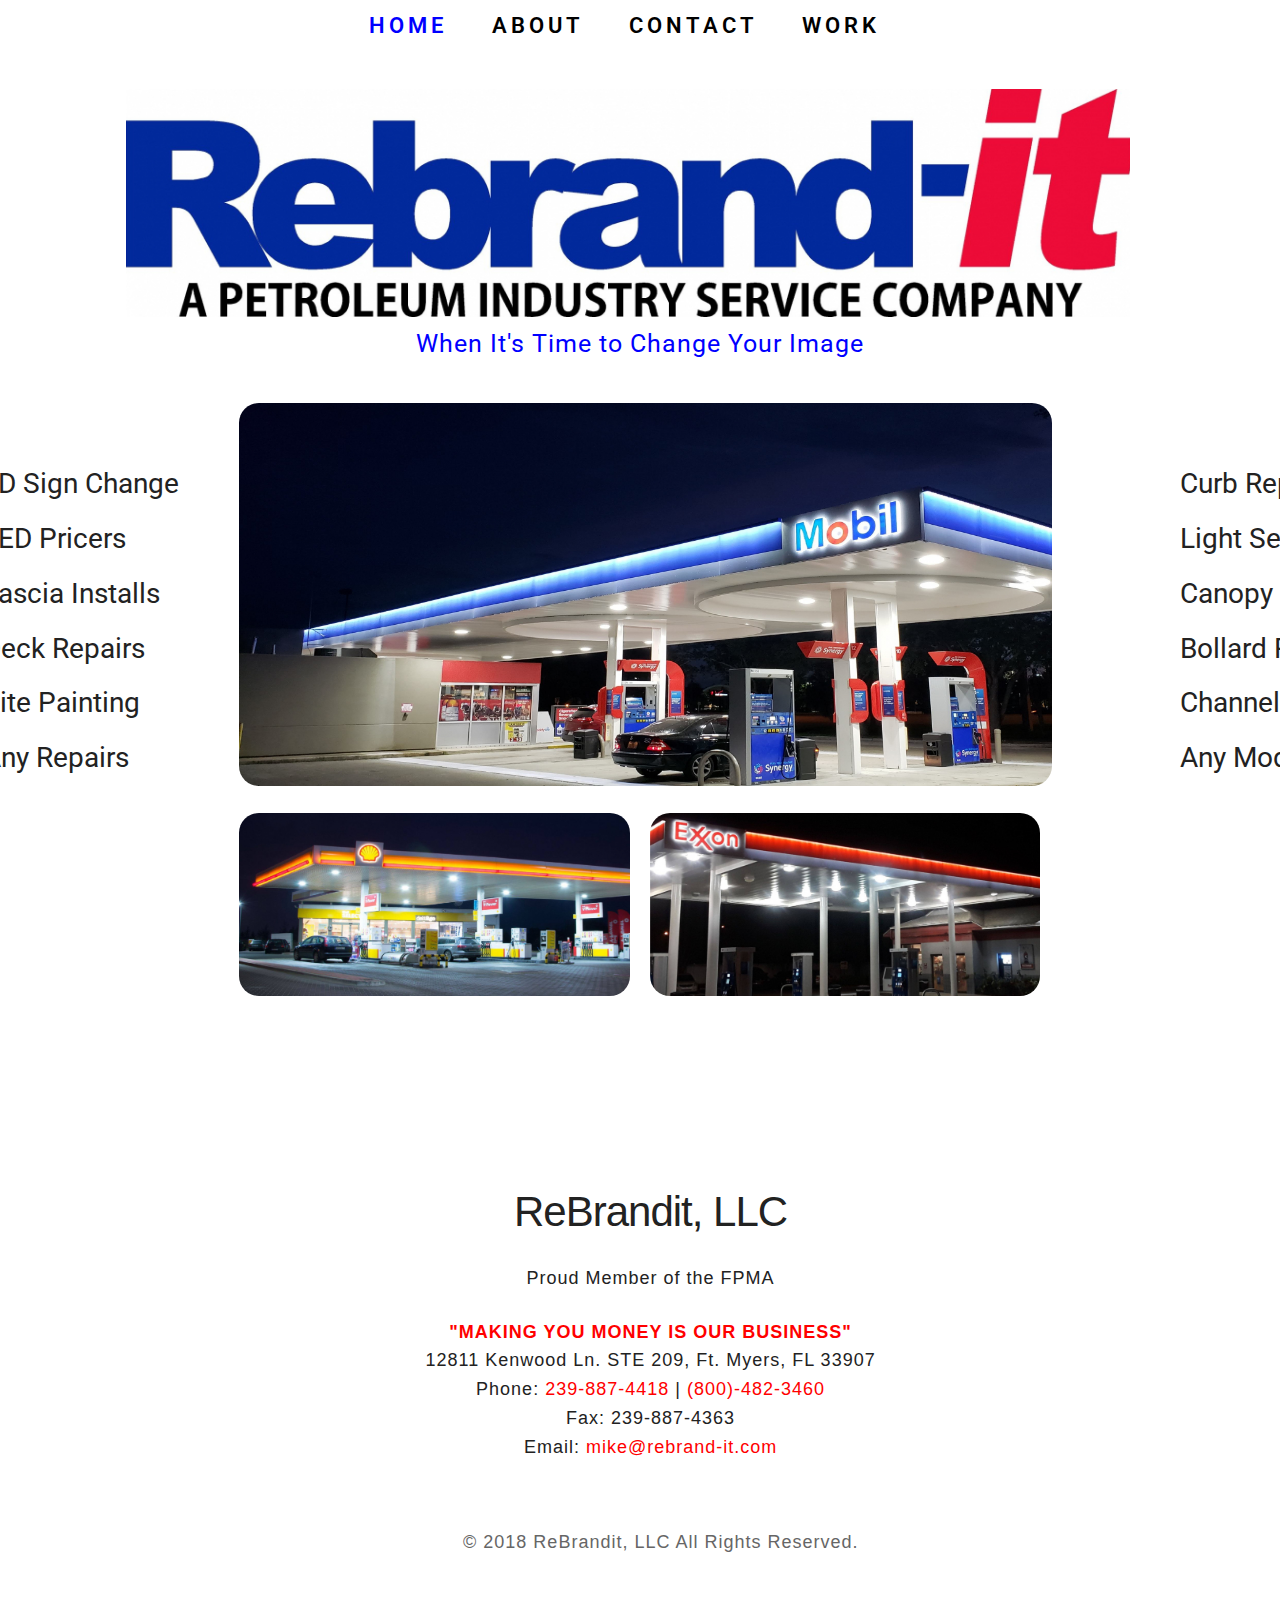
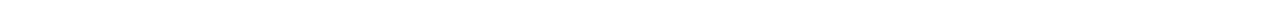
==== index.html @ 57441656 "Re-align stuff and whatnot" ====
<!DOCTYPE html>

<html>

<head>
	<meta charset="utf-8">
	<title>ReBrandit | Home</title>
	<meta name="author" content="">
<!-- Mobile Specific Metas
  –––––––––––––––––––––––––––––––––––––––––––––––––– -->
	<meta name="viewport" content="width=device-width, initial-scale=1">

<!-- FONT
-–––––––––––––––––––––––––––––––––––––––––––––––––– -->
<link href="https://fonts.googleapis.com/css?family=Roboto|Roboto+Condensed" rel="stylesheet">
<link href="https://fonts.googleapis.com/css?family=Open+Sans" rel="stylesheet">


<!-- CSS
-–––––––––––––––––––––––––––––––––––––––––––––––––– -->
	<link rel="stylesheet" href="css/normalize.css">
	<link rel="stylesheet" href="css/skeleton.css">
	<link rel="stylesheet" href="css/style.css">
	<link rel="stylesheet" href="https://use.fontawesome.com/releases/v5.2.0/css/all.css"
	integrity="sha384-hWVjflwFxL6sNzntih27bfxkr27PmbbK/iSvJ+a4+0owXq79v+lsFkW54bOGbiDQ"
	crossorigin="anonymous">
	<link rel="stylesheet" href="css/magnific-popup.css">

<!-- Scripts
–––––––––––––––––––––––––––––––––––––––––––––––––– -->
	<script src="http://ajax.googleapis.com/ajax/libs/jquery/1.11.3/jquery.min.js"></script>

<!-- Favicon
–––––––––––––––––––––––––––––––––––––––––––––––––– -->
	<link rel="icon" type="image/jpg" href="images/logo.jpg">

</head>

<body>
	<header class="main_nav">
		<div class="container">
			<div class="twelve columns">
			<nav>
				<a href="index.html" class="nav" style="color:blue;">Home</a>
				<a href="about.html" class="nav">About</a>
				<a href="contact.html" class="nav">Contact</a>
				<a href="work.html" class="nav">Work</a>
			</nav>

			</div>
		</div>
	</header>

	<div class="row">
		<div class="container">
			<div class="twelve columns">
				<a href="index.html" class="logo"><img src="images/logo.jpg" alt="Rebrandit Logo" class="logo"></a>

				<p style="color: blue;text-align: center;font-size: 25px;font-family: 'Roboto', sans-serif;letter-spacing: 1px;">When It's Time to Change Your Image</p>

      </div>
		</div>
	</div>

<section class="align-services">
	<div class="row">
		<div class="container lists">
			<!--<div class="services">
				<h2>
				Services
				</h2>
			</div>-->
			<div class="leftlist">
				<div class="six columns list-container">
					<ul class="services_l serv_left">
						<li>I.D Sign Change</li>
						<li>LED Pricers </li>
						<li>Fascia Installs</li>
						<li>Deck Repairs</li>
						<li>Site Painting</li>
						<li>Any Repairs</li>
					</ul>
				</div>
			</div>
			<div class="rightlist">
				<div class="six columns list-container">
					<ul class="services_r serv_right">
						<li>Curb Repair</li>
						<li>Light Service</li>
						<li>Canopy Repair</li>
						<li>Bollard Retrofits</li>
						<li>Channel Letters</li>
						<li>Any Modification</li>
					</ul>
				</div>
			</div>
		</div>
	</div>
</section>

<section class="main-display">
	<div class="row">
		<div class="container">
			<div class="twelve columns home-img">
					<img src="images/h1.jpg" alt="gas station" style="width: %"/>
			</div>
		</div>
	</div>

	<div class="row">
		<div class="container">
			<div class="six columns home-img-l">
				<div>
					<img src="images/h2.jpg" alt="gas station"/>
				</div>
			</div>
			<div class="two columns" style="text-align: center; font-size: 1.5em;">

			</div>
			<div class="six columns home-img-r">
			<img src="images/h3.jpg" alt="gas station"/>
			</div>
		</div>
	</div>
</section>

	<footer>
		<div id="footer-container" class="container">
			<div class="row twelve columns" style= "margin-left: -1%; padding-top: 1.6%;">
				<h2 class="footer">ReBrandit, LLC</h2>
				<p class="footer">
					<p>Proud Member of the FPMA</p>
					<strong style="color: red;">"MAKING YOU MONEY IS OUR BUSINESS"</strong><br>12811 Kenwood Ln. STE 209, Ft. Myers, FL 33907
					<br> Phone: <a href="tel:2398874418">239-887-4418</a> | <a href="tel:8004823460">(800)-482-3460</a><br>
	        Fax: 239-887-4363 <br> Email: <a href="mailto:mike@rebrand-it.com">mike@rebrand-it.com</a></p>
			</div>
			<div class="row twelve columns">
				<p class="copyright">&copy; 2018 ReBrandit, LLC All Rights Reserved.</p>
			</div>
		</div>
	</footer>

<script src="scripts/jquery.magnific-popup.js"></script>
<script type="text/javascript">
	$('.image-link').magnificPopup({
  type: 'image',
  mainClass: 'mfp-with-zoom', // this class is for CSS animation below

  zoom: {
    enabled: true, // By default it's false, so don't forget to enable it

    duration: 300, // duration of the effect, in milliseconds
    easing: 'ease-in-out', // CSS transition easing function

    // The "opener" function should return the element from which popup will be zoomed in
    // and to which popup will be scaled down
    // By defailt it looks for an image tag:
    opener: function(openerElement) {
      // openerElement is the element on which popup was initialized, in this case its <a> tag
      // you don't need to add "opener" option if this code matches your needs, it's defailt one.
      return openerElement.is('img') ? openerElement : openerElement.find('img');
    }
  }

});
</script>

</body>

</html>
---- css/skeleton.css ----
/*
* Skeleton V2.0.4
* Copyright 2014, Dave Gamache
* www.getskeleton.com
* Free to use under the MIT license.
* http://www.opensource.org/licenses/mit-license.php
* 12/29/2014
*/


/* Table of contents
––––––––––––––––––––––––––––––––––––––––––––––––––
- Grid
- Base Styles
- Typography
- Links
- Buttons
- Forms
- Lists
- Code
- Tables
- Spacing
- Utilities
- Clearing
- Media Queries
*/


/* Grid
–––––––––––––––––––––––––––––––––––––––––––––––––– */
.container {
  position: relative;
  width: 100%;
  max-width: 1800px;
  margin: 0 auto;
  padding: 0 20px;
  box-sizing: border-box;
  border: none;
}
.column,
.columns {
  width: 100%;
  float: left;
  box-sizing: border-box; }

/* For devices larger than 400px */
@media (min-width: 400px) {
  .container {
    width: 85%;
    padding: 0; }
}

/* For devices larger than 550px */
@media (min-width: 550px) {
  .container {
    width: 80%; }
  .column,
  .columns {
    margin-left: 4%; }
  .column:first-child,
  .columns:first-child {
    margin-left: 0; }

  .one.column,
  .one.columns                    { width: 4.66666666667%; }
  .two.columns                    { width: 13.3333333333%; }
  .three.columns                  { width: 22%;            }
   .four.columns                  { width: 30.6666666667%; }
  .five.columns                   { width: 39.3333333333%; }
  .six.columns                    { width: 48.0%;            }
  .seven.columns                  { width: 48.6666666667%; }
  .eight.columns                  { width: 65.3333333333%; }
  .nine.columns                   { width: 74.0%;          }
  .ten.columns                    { width: 82.6666666667%; }
  .eleven.columns                 { width: 91.3333333333%; }
  .twelve.columns                 { width: 100%; margin-left: 0; }

  .one-third.column               { width: 30.6666666667%; }
  .two-thirds.column              { width: 65.3333333333%; }

  .one-half.column                { width: 48%; }

  /* Offsets */
  .offset-by-one.column,
  .offset-by-one.columns          { margin-left: 8.66666666667%; }
  .offset-by-two.column,
  .offset-by-two.columns          { margin-left: 17.3333333333%; }
  .offset-by-three.column,
  .offset-by-three.columns        { margin-left: 26%;            }
  .offset-by-four.column,
  .offset-by-four.columns         { margin-left: 34.6666666667%; }
  .offset-by-five.column,
  .offset-by-five.columns         { margin-left: 43.3333333333%; }
  .offset-by-six.column,
  .offset-by-six.columns          { margin-left: 52%;            }
  .offset-by-seven.column,
  .offset-by-seven.columns        { margin-left: 60.6666666667%; }
  .offset-by-eight.column,
  .offset-by-eight.columns        { margin-left: 69.3333333333%; }
  .offset-by-nine.column,
  .offset-by-nine.columns         { margin-left: 78.0%;          }
  .offset-by-ten.column,
  .offset-by-ten.columns          { margin-left: 86.6666666667%; }
  .offset-by-eleven.column,
  .offset-by-eleven.columns       { margin-left: 95.3333333333%; }

  .offset-by-one-third.column,
  .offset-by-one-third.columns    { margin-left: 34.6666666667%; }
  .offset-by-two-thirds.column,
  .offset-by-two-thirds.columns   { margin-left: 69.3333333333%; }

  .offset-by-one-half.column,
  .offset-by-one-half.columns     { margin-left: 52%; }

}


/* Base Styles
–––––––––––––––––––––––––––––––––––––––––––––––––– */
/* NOTE
html is set to 62.5% so that all the REM measurements throughout Skeleton
are based on 10px sizing. So basically 1.5rem = 15px :) */
html {
  font-size: 62.5%; }
body {
  font-size: 1.5em; /* currently ems cause chrome bug misinterpreting rems on body element */
  line-height: 1.6;
  font-weight: 400;
  font-family: "Raleway", "HelveticaNeue", "Helvetica Neue", Helvetica, Arial, sans-serif;
  color: #222; }


/* Typography
–––––––––––––––––––––––––––––––––––––––––––––––––– */
h1, h2, h3, h4, h5, h6 {
  margin-top: 0;
  margin-bottom: 2rem;
  font-weight: 300; }
h1 { font-size: 4.0rem; line-height: 1.2;  letter-spacing: -.1rem;}
h2 { font-size: 3.6rem; line-height: 1.25; letter-spacing: -.1rem; }
h3 { font-size: 3.0rem; line-height: 1.3;  letter-spacing: -.1rem; }
h4 { font-size: 2.4rem; line-height: 1.35; letter-spacing: -.08rem; }
h5 { font-size: 1.8rem; line-height: 1.5;  letter-spacing: -.05rem; }
h6 { font-size: 1.5rem; line-height: 1.6;  letter-spacing: 0; }

/* Larger than phablet */
@media (min-width: 550px) {
  h1 { font-size: 5.0rem; }
  h2 { font-size: 4.2rem; }
  h3 { font-size: 3.6rem; }
  h4 { font-size: 3.0rem; }
  h5 { font-size: 2.4rem; }
  h6 { font-size: 1.5rem; }
}

p {
  margin-top: 0; }


/* Links
–––––––––––––––––––––––––––––––––––––––––––––––––– */
a {
  color: #1EAEDB; }
a:hover {
  color: #0FA0CE; }
input.light-field{
    border: 100px solid yellow;
    height: 100px;
	box-sizing: border-box;
	padding: 8px;
	border-width: 8px;
	background-color: purple;
}



/* Buttons
–––––––––––––––––––––––––––––––––––––––––––––––––– */
.button,
button,
input[type="submit"],
input[type="reset"],



input[type="button"] {
	display: inline-block;
	height: 48px;
	width: 105px;
	padding: 6px;
	color: #555;
	text-align: center;
	font-size: 16px;
	font-weight: 600;
	line-height: 38px;
	letter-spacing: .1rem;
	text-transform: uppercase;
	text-decoration: none;
	white-space: nowrap;
	background-color: transparent;
	border-radius: 4px;
	border: 1px solid #bbb;
	cursor: pointer;
	box-sizing: border-box;
}



.button:hover,
button:hover,
input[type="submit"]:hover,
input[type="reset"]:hover,
input[type="button"]:hover,
.button:focus,
button:focus,
input[type="submit"]:focus,
input[type="reset"]:focus,
input[type="button"]:focus {
  color: #333;
  border-color: #888;
  outline: 0; }
.button.button-primary,
button.button-primary,
input[type="submit"].button-primary,
input[type="reset"].button-primary,
input[type="button"].button-primary {
  color: #FFF;
  background-color: #33C3F0;
  border-color: #33C3F0; }
.button.button-primary:
button.button-primary:
input[type="submit"].button-primary:hover,
input[type="reset"].button-primary:hover,
input[type="button"].button-primary:hover,
.button.button-primary:focus,
button.button-primary:focus,
input[type="submit"].button-primary:focus,
input[type="reset"].button-primary:focus,
input[type="button"].button-primary:focus {
  color: #FFF;
  background-color: #1EAEDB;
  border-color: #1EAEDB; }


/* Forms
–––––––––––––––––––––––––––––––––––––––––––––––––– */
input[type="email"],
input[type="number"],
input[type="search"],
input[type="text"],
input[type="tel"],
input[type="url"],
input[type="password"],
textarea,
select {
  height: 38px;
  padding: 6px 100px; /* The 6px vertically centers text on FF, ignored by Webkit */
  background-color: #fff;
  border: 1px solid #D1D1D1;
  border-radius: 4px;
  box-shadow: none;
  box-sizing: border-box;
  text-align: left;


}
/* Removes awkward default styles on some inputs for iOS */
input[type="email"],
input[type="number"],
input[type="search"],
input[type="text"],
input[type="tel"],
input[type="url"],
input[type="password"],
textarea {
  -webkit-appearance: none;
     -moz-appearance: none;
          appearance: none; }
textarea {
  min-height: 65px;
  padding-top: 6px;
  padding-bottom: 6px; }
input[type="email"]:focus,
input[type="number"]:focus,
input[type="search"]:focus,
input[type="text"]:focus,
input[type="tel"]:focus,
input[type="url"]:focus,
input[type="password"]:focus,
textarea:focus,
select:focus {
  border: 1px solid #33C3F0;
  outline: 0; }
label,
legend {
	font-size: 24px;
  display: inline-block;
  margin-bottom: .5rem;
  font-weight: 600;
}
fieldset {
  padding: 0;
  border-width: 0; }
input[type="checkleftbox"],
input[type="radio"] {
  display: inline; }
label > .label-body {
  display: inline-block;
  margin-left: .5rem;
  font-weight: normal; }


/* Lists
–––––––––––––––––––––––––––––––––––––––––––––––––– */
ul {list-style: none;}
ol {
  list-style: decimal inside; }
ol, ul {
  padding-left: 0;
  margin-top: 0; }
ul ul,
ul ol,
ol ol,
ol ul {
  margin: 1.5rem 0 1.5rem 3rem;
  font-size: 90%; }
li {
  margin-bottom: 1rem; }


/* Code
–––––––––––––––––––––––––––––––––––––––––––––––––– */
code {
  padding: .2rem .5rem;
  margin: 0 .2rem;
  font-size: 90%;
  white-space: nowrap;
  background: #F1F1F1;
  border: 1px solid #E1E1E1;
  border-radius: 4px; }
pre > code {
  display: block;
  padding: 1rem 1.5rem;
  white-space: pre; }


/* Tables
–––––––––––––––––––––––––––––––––––––––––––––––––– */
th,
td {
  padding: 12px 15px;
  text-align: left;
  border-bottom: 1px solid #E1E1E1; }
th:first-child,
td:first-child {
  padding-left: 0; }
th:last-child,
td:last-child {
  padding-right: 0; }


/* Spacing
–––––––––––––––––––––––––––––––––––––––––––––––––– */
button,
.button {
  margin-bottom: 1rem; }
input,
textarea,
select,
fieldset {
  margin-bottom: 1.5rem; }
pre,
blockquote,
dl,
figure,
table,
p,
ul,
ol,
form {
  margin-bottom: 2.5rem; }


/* Utilities
–––––––––––––––––––––––––––––––––––––––––––––––––– */
.u-full-width {
  width: 100%;
  box-sizing: border-box; }
.u-max-full-width {
  max-width: 100%;
  box-sizing: border-box; }
.u-pull-right {
  float: right; }
.u-pull-left {
  float: left; }


/* Misc
–––––––––––––––––––––––––––––––––––––––––––––––––– */
hr {
  margin-top: 3rem;
  margin-bottom: 3.5rem;
  border-width: 0;
  border-top: 1px solid #EF1E1E1; }


/* Clearing
–––––––––––––––––––––––––––––––––––––––––––––––––– */

/* Self Clearing Goodness */
.container: after;

.row: after;
.u-cf {
  content: "";
  display: table;
  clear: both; }



/* Media Queries
–––––––––––––––––––––––––––––––––––––––––––––––––– */
/*
Note: The best way to structure the use of media queries is to create the queries
near the relevant code. For example, if you wanted to change the styles for buttons
on small devices, paste the mobile query code up in the buttons section and style it
there.
*/


/* Larger than mobile */
@media (min-width: 400px) {}

/* Larger than phablet (also point when grid becomes active) */
@media (min-width: 550px) {}

/* Larger than tablet */
@media (min-width: 750px) {}

/* Larger than desktop */
@media (min-width: 1000px) {}

/* Larger than Desktop HD */
@media (min-width: 1200px) {}
---- css/style.css ----
/* Table of Contents
 _____________________________________
 -General Contents
 -Typography
 -Header & Navigation
 -Images & Media
 -Footer
 -Media Queries
 _____________________________________*/

/* General Content
______________________________________*/


h4{
	font-family: 'Roboto', sans-serif;
	color: blue;
}
.services_l{
	/*list-style-type: none;*/
	text-align: left;
}

.services_r{
	/*list-style-type: none;*/
	text-align: left;
}

.logo {
	width: 100%;
	margin-top: 0;
	margin-left: -0.6%;
}

.main{padding-top: 3%;}

.row{padding: 2% 1%;}

.blue{background-color: #6666;}

.gallery{padding-top: 1%;}

.contact {
  position: relative;
  width: 100%;
  max-width: 800px;
  margin: 0 auto;
  padding: 0 20px;
  box-sizing: border-box; }
a:link {
	color: red;
	text-decoration: none;

}
a:visited {
	text-decoration: none;
	color: blue;
}
a:hover {
	text-decoration: none;
	color: blue;
}
a:active {
	text-decoration: none;
	color: white;
}
/* Typography
______________________________________*/


h2, p.footer{
	text-align: center;
}
/* Header & Navigation
______________________________________*/

header.main_nav{
	height: 40px;
	padding: 0.1% 0;
	margin-left: 0%;
	margin-bottom: 1%;
	margin-top: 8px;
	display: block;
	text-align: center;
	font-size: 1.45em;
	font-family: 'Roboto', sans-serif;
	font-weight: 600;
	letter-spacing: 4px;
	text-transform: uppercase;
	word-spacing: 0.8em
	/* background-color: red; */
}

a.nav:hover{
	color: blue;

}

a.nav{
	margin: -0.6%; */
	/* margin-left: 0%; */
	padding-top: 2%;
	padding-bottom: 0.61%;
	padding-left: 0%;
	padding-right: 3%;
	/* background: black; */
	color: black;
	/* position: relative; */
	/* top: -10px; */
}

/* Images & Media
______________________________________*/
.home-img{
	margin-bottom: 20px;
}
.home-img-l{
	margin-right: -4px;
}
.home-img-r{
	margin-left: 3%;
}
img{
	width: 100%;
	border-radius: 20px;
}
img.logo{
	border-radius: 0;
}
img:hover{ opacity:0.8;}

.image-container{
	margin-left: -5%;
}

/* Contact Form
______________________________________*/
#form-container{
	margin-top: 24em;

}


/* Footer
______________________________________*/

ul.social{
	display: block;
	margin: 5% 0;
	list-style-type: none;
	text-align: center;
}
ul.social li{
	font-size: 3em;
	display: inline;
	padding: 0 2%;
}
ul.social li a{
	color: #666;
}
ul.social li.facebook a:hover{color: rgb(59,89,152);}
ul.social li.twitter a:hover{color: rgb(0,172,273);}
ul.social li.instagram a:hover{color: rgb(81,127,273);}
ul.social li.youtube a:hover{color: rgb(187,0,0);}
ul.social li.flickr a:hover{color: rgb(255,0,132);}
ul.social li.linkedin a:hover{color: rgb(0,123,182);}

p.copyright{
	text-align: center;
	color: #666;
	font-size: 1em;
}
footer{
	background-color:#E6E6E6;
 	text-align: center;
	font-size: 18px;
	letter-spacing: 1px;
	margin-left: 6%;
}

#footer-container{
	position: absolute;
	top: 65em;
	margin-left: 4em;
}

#footer-container2{
	margin-top: 22em;
	margin-left: -7em;
}

/* Button
______________________________________*/
#btn-container{
		/*margin-right: 12px;*/
	position: absolute;
	left: 44em;
	margin-top: 2%;

}

.btn-text{
	text-align: center;

}



/* Services Section On Home Page
______________________________________*/
.align-services{
	margin-left: 16px;
}
.services{
	margin-left: -15px;
}
.list-container{
	/*border: blue solid 2px;*/
	width: 32%!important;
}
.lists{
	font-family: 'Roboto', sans-serif;
	font-size: 28px;

}
.leftlist{
	position: relative;
	left: -10.6em;
	top: 2.6em;
}
.rightlist{
	position: relative;
	left: 26.15em;
	top: 2.6em;
}

/*Home page below services section
_____________________________________*/
.main-display{
	position: relative;
	top: -22em;
	margin-left: 8.5em;
	width: 81%;
}

/*About Page Styles
_____________________________________*/
.about-align{
	height: 400px;
}
.about-text{
	font-size: 18px;
	letter-spacing: 1px;
	height: 690px;
}
.about-text-small{
	font-size: 18px;
	letter-spacing: 1px;
	height: 135px;
}
.image-space{
  position: relative;
  padding: 40px;
  margin: auto;
  float: left;
  display: block;
  vertical-align: middle;
}



 /* Media Queries
______________________________________*/

@media (max-width: 479px) {
	.logo a{font-size: 2em;}
	.main{padding-top:15%;}
	.portfolio img{margin-bottom: 10%;}
	img.avatar{margin-top: 15%;}
	h2.bio{font-size: 2.5em;}
	p.bio{font-size:1.25em; color: #3f7f7c;}
	ul.social li a{font-size: .75em;}
}
/*
@media (min-width: 400px){
	.services_l{
		list-style-type: none;
		text-align: center;
		padding-left: 0;
		margin-right: 0;
	}
	.services_r{
		list-style-type: none;
		text-align: center;
		padding-right: 0;
		margin-left: 0;
	}
}
*/
@media (min-width: 550px) {
	.services_l{
		padding-left: 40%;
	}
	.services_r{
		padding-right: 40%;
	}
}

@media (min-width: 750px){
	.services_l{
		/*padding-left: 60%;*/
	}
	.services_r{
		/*padding-right: 60%;*/
	}
}

@media (min-width: 1000px) {
	.services_l{
		/*padding-left: 70%;*/
		margin-right: -7%;
	}
	.services_r{
		/*padding-right: 70%;*/
		margin-left: -7%;
	}
}

/*@media (min-width: 1200px) {
	.services_l{
		padding-left: 80%;
		margin-right: -5%;
	}
	.services_r{
		padding-right: 80%;
		margin-left: -5%;
	}
}*/

box-space{
color:red
}
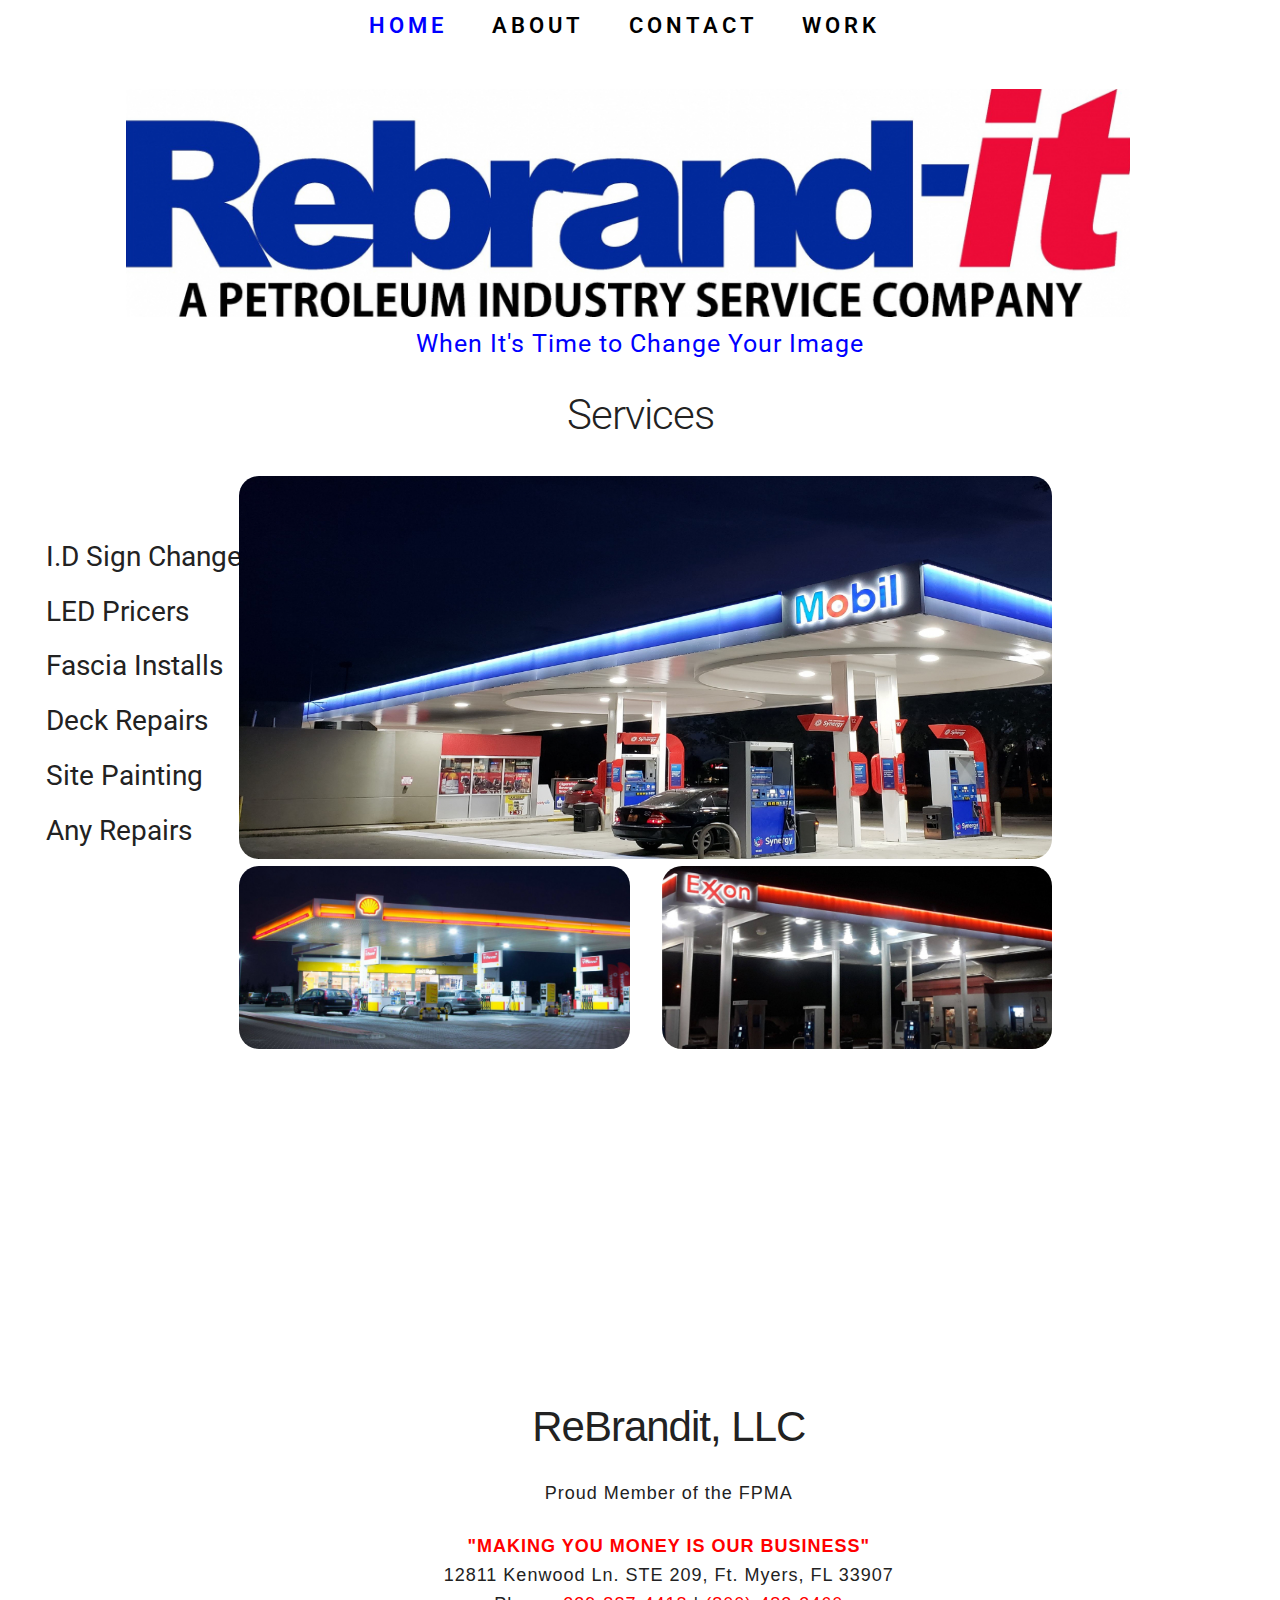
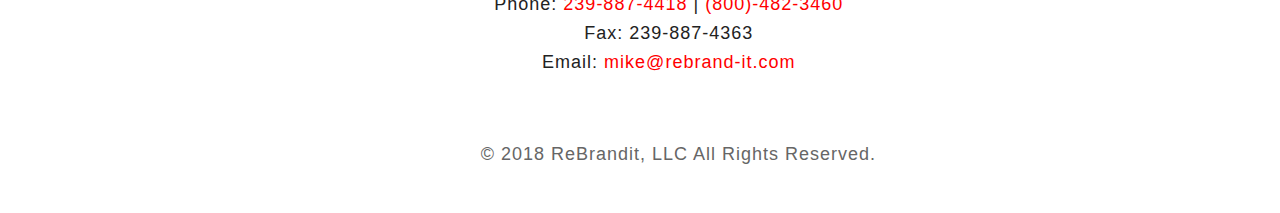
==== commit d8bdf6f0: "move homepage images into its own directory" ====
--- a/index.html
+++ b/index.html
@@ -65,13 +65,13 @@
 <section class="align-services">
 	<div class="row">
 		<div class="container lists">
-			<!--<div class="services">
+			<div class="services">
 				<h2>
 				Services
 				</h2>
-			</div>-->
+			</div>
 			<div class="leftlist">
-				<div class="six columns list-container">
+				<div class="six columns">
 					<ul class="services_l serv_left">
 						<li>I.D Sign Change</li>
 						<li>LED Pricers </li>
@@ -83,7 +83,7 @@
 				</div>
 			</div>
 			<div class="rightlist">
-				<div class="six columns list-container">
+				<div class="six columns">
 					<ul class="services_r serv_right">
 						<li>Curb Repair</li>
 						<li>Light Service</li>
@@ -101,31 +101,31 @@
 <section class="main-display">
 	<div class="row">
 		<div class="container">
-			<div class="twelve columns home-img">
-					<img src="images/h1.jpg" alt="gas station" style="width: %"/>
+			<div class="twelve columns">
+					<img src="images/home/h1.jpg" alt="gas station" style="width: %"/>
 			</div>
 		</div>
 	</div>
 
 	<div class="row">
 		<div class="container">
-			<div class="six columns home-img-l">
+			<div class="six columns">
 				<div>
-					<img src="images/h2.jpg" alt="gas station"/>
+					<img src="images/home/h2.jpg" alt="gas station"/>
 				</div>
 			</div>
 			<div class="two columns" style="text-align: center; font-size: 1.5em;">
 
 			</div>
-			<div class="six columns home-img-r">
-			<img src="images/h3.jpg" alt="gas station"/>
+			<div class="six columns">
+				<img src="images/home/h3.jpg" alt="gas station"/>
 			</div>
 		</div>
 	</div>
 </section>
 
 	<footer>
-		<div id="footer-container" class="container">
+		<div class="container">
 			<div class="row twelve columns" style= "margin-left: -1%; padding-top: 1.6%;">
 				<h2 class="footer">ReBrandit, LLC</h2>
 				<p class="footer">
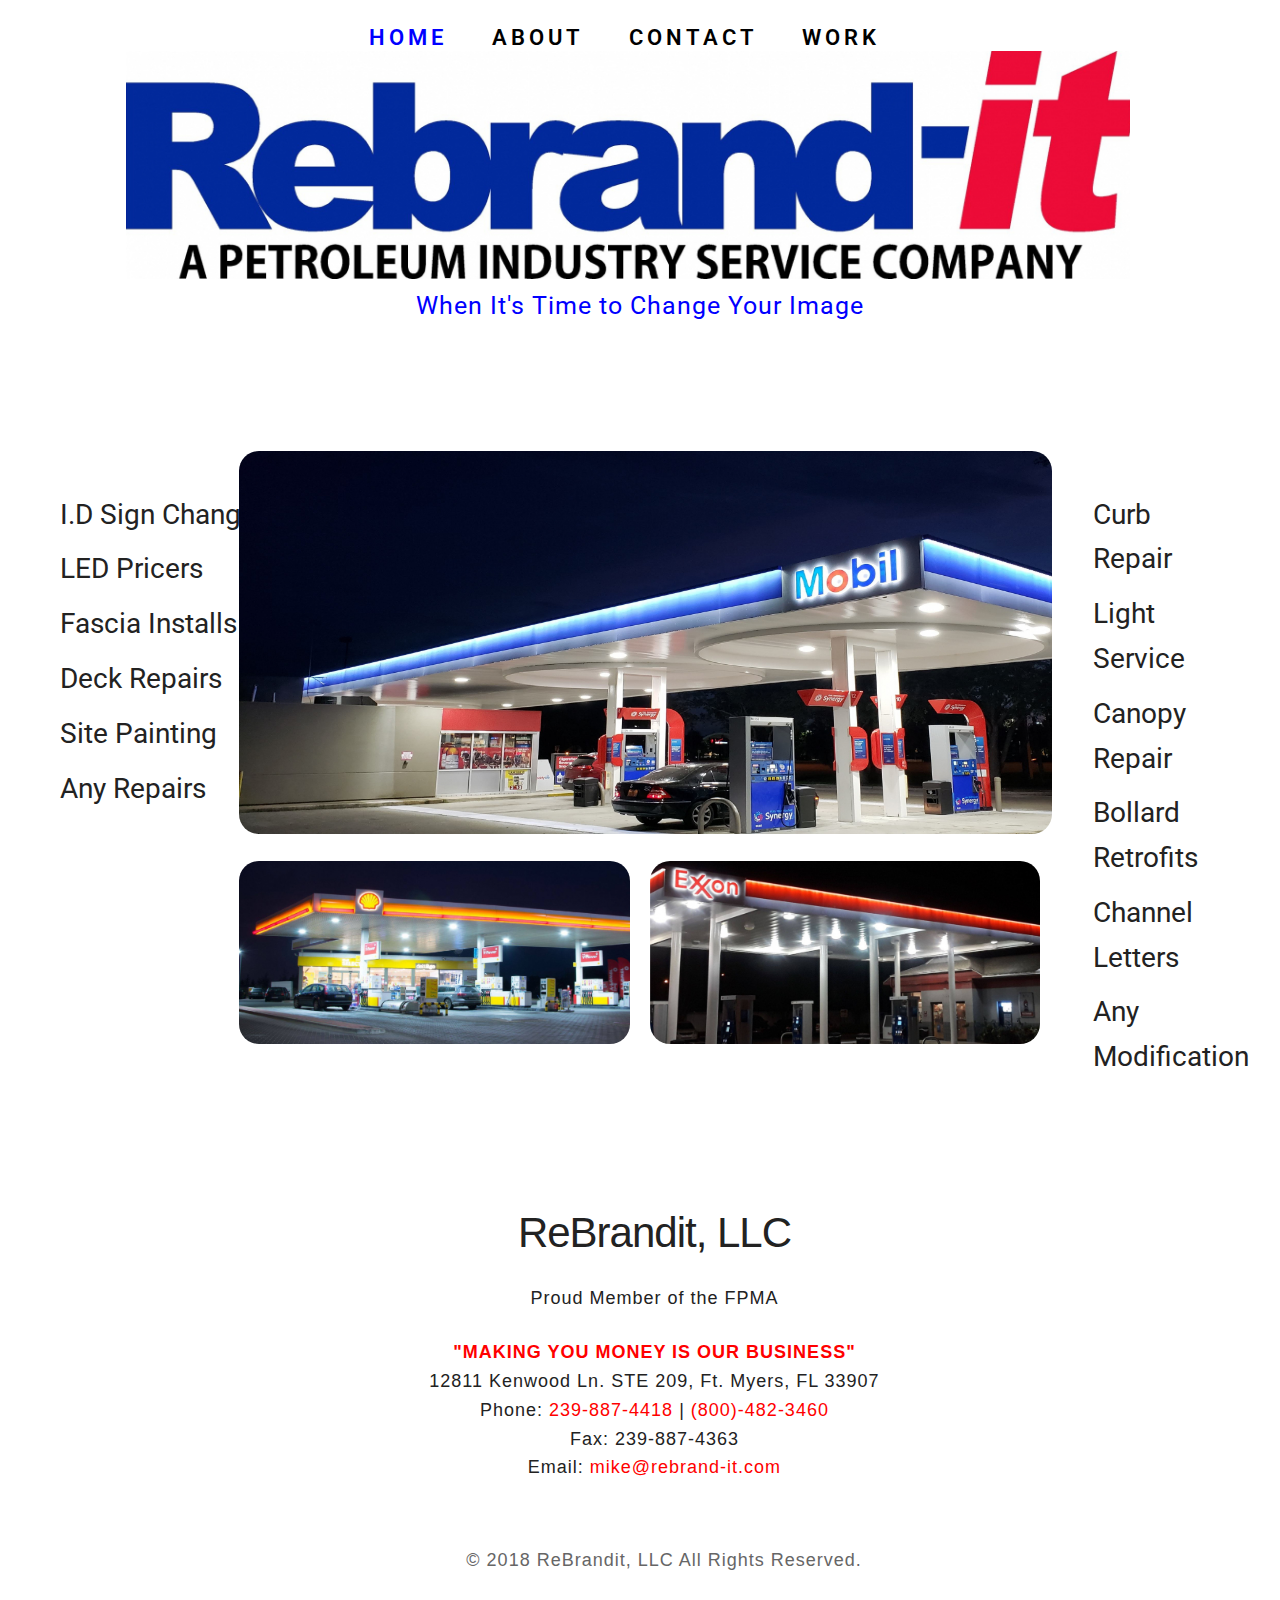
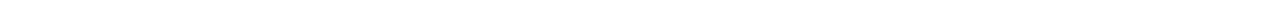
==== commit 64611a85: "Change to new image paths" ====
--- a/index.html
+++ b/index.html
@@ -65,13 +65,13 @@
 <section class="align-services">
 	<div class="row">
 		<div class="container lists">
-			<div class="services">
+			<!--<div class="services">
 				<h2>
 				Services
 				</h2>
-			</div>
+			</div>-->
 			<div class="leftlist">
-				<div class="six columns">
+				<div class="six columns list-container">
 					<ul class="services_l serv_left">
 						<li>I.D Sign Change</li>
 						<li>LED Pricers </li>
@@ -83,7 +83,7 @@
 				</div>
 			</div>
 			<div class="rightlist">
-				<div class="six columns">
+				<div class="six columns list-container">
 					<ul class="services_r serv_right">
 						<li>Curb Repair</li>
 						<li>Light Service</li>
@@ -99,9 +99,10 @@
 </section>
 
 <section class="main-display">
+
 	<div class="row">
 		<div class="container">
-			<div class="twelve columns">
+			<div class="twelve columns home-img">
 					<img src="images/home/h1.jpg" alt="gas station" style="width: %"/>
 			</div>
 		</div>
@@ -109,23 +110,24 @@
 
 	<div class="row">
 		<div class="container">
-			<div class="six columns">
+			<div class="six columns home-img-l">
 				<div>
 					<img src="images/home/h2.jpg" alt="gas station"/>
 				</div>
 			</div>
 			<div class="two columns" style="text-align: center; font-size: 1.5em;">
+			</div>
 
-			</div>
-			<div class="six columns">
-				<img src="images/home/h3.jpg" alt="gas station"/>
+			<div class="six columns home-img-r">
+			<img src="images/home/h3.jpg" alt="gas station"/>
 			</div>
 		</div>
 	</div>
+
 </section>
 
 	<footer>
-		<div class="container">
+		<div id="footer-container" class="container">
 			<div class="row twelve columns" style= "margin-left: -1%; padding-top: 1.6%;">
 				<h2 class="footer">ReBrandit, LLC</h2>
 				<p class="footer">
--- a/css/skeleton.css
+++ b/css/skeleton.css
@@ -148,7 +148,7 @@
   h1 { font-size: 5.0rem; }
   h2 { font-size: 4.2rem; }
   h3 { font-size: 3.6rem; }
-  h4 { font-size: 3.0rem; }
+  h4 { font-size: 2.5rem; }
   h5 { font-size: 2.4rem; }
   h6 { font-size: 1.5rem; }
 }
@@ -185,14 +185,15 @@
 
 input[type="button"] {
 	display: inline-block;
-	height: 48px;
-	width: 105px;
+	height: 58px;
+	width: 128px;
 	padding: 6px;
 	color: #555;
 	text-align: center;
-	font-size: 16px;
-	font-weight: 600;
-	line-height: 38px;
+  font-family: "Raleway", "HelveticaNeue", "Helvetica Neue", Helvetica, Arial, sans-serif;
+  font-size: 18px;
+  font-weight: 600;
+  line-height: 39px;
 	letter-spacing: .1rem;
 	text-transform: uppercase;
 	text-decoration: none;
--- a/css/style.css
+++ b/css/style.css
@@ -15,6 +15,7 @@
 h4{
 	font-family: 'Roboto', sans-serif;
 	color: blue;
+	width: 133%
 }
 .services_l{
 	/*list-style-type: none;*/
@@ -28,7 +29,7 @@
 
 .logo {
 	width: 100%;
-	margin-top: 0;
+	margin-top: -5rem;
 	margin-left: -0.6%;
 }
 
@@ -79,7 +80,7 @@
 	padding: 0.1% 0;
 	margin-left: 0%;
 	margin-bottom: 1%;
-	margin-top: 8px;
+	margin-top: 2rem;
 	display: block;
 	text-align: center;
 	font-size: 1.45em;
@@ -136,9 +137,21 @@
 /* Contact Form
 ______________________________________*/
 #form-container{
-	margin-top: 24em;
-
-}
+	top: 22em;
+	left: 13em;
+}
+
+#btn-container{
+		/*margin-right: 12px;*/
+	position: absolute;
+	left: 30em;
+	margin-top: -19%;
+}
+
+.btn-text{
+	text-align: center;
+}
+
 
 
 /* Footer
@@ -179,37 +192,20 @@
 }
 
 #footer-container{
-	position: absolute;
-	top: 65em;
-	margin-left: 4em;
+	position: relative;
+	top: 84rem;
+	margin-left: 10.6rem;
 }
 
 #footer-container2{
 	margin-top: 22em;
-	margin-left: -7em;
-}
-
-/* Button
-______________________________________*/
-#btn-container{
-		/*margin-right: 12px;*/
-	position: absolute;
-	left: 44em;
-	margin-top: 2%;
-
-}
-
-.btn-text{
-	text-align: center;
-
-}
-
-
+	margin-left: -1em;
+}
 
 /* Services Section On Home Page
 ______________________________________*/
 .align-services{
-	margin-left: 16px;
+	margin: -10px;
 }
 .services{
 	margin-left: -15px;
@@ -221,24 +217,28 @@
 .lists{
 	font-family: 'Roboto', sans-serif;
 	font-size: 28px;
+	margin-top: -5rem;
 
 }
 .leftlist{
-	position: relative;
-	left: -10.6em;
-	top: 2.6em;
+	position: absolute;
+  top: 400px;
+  left: -22.6%;
+  width: -webkit-fill-available;
 }
 .rightlist{
-	position: relative;
-	left: 26.15em;
-	top: 2.6em;
+	position: absolute;
+  width: -webkit-fill-available;
+  top: 400px;
+  left: 94.6%;
 }
 
 /*Home page below services section
 _____________________________________*/
 .main-display{
-	position: relative;
-	top: -22em;
+	position: absolute;
+	top: 44rem;
+	margin-top: -1rem;
 	margin-left: 8.5em;
 	width: 81%;
 }
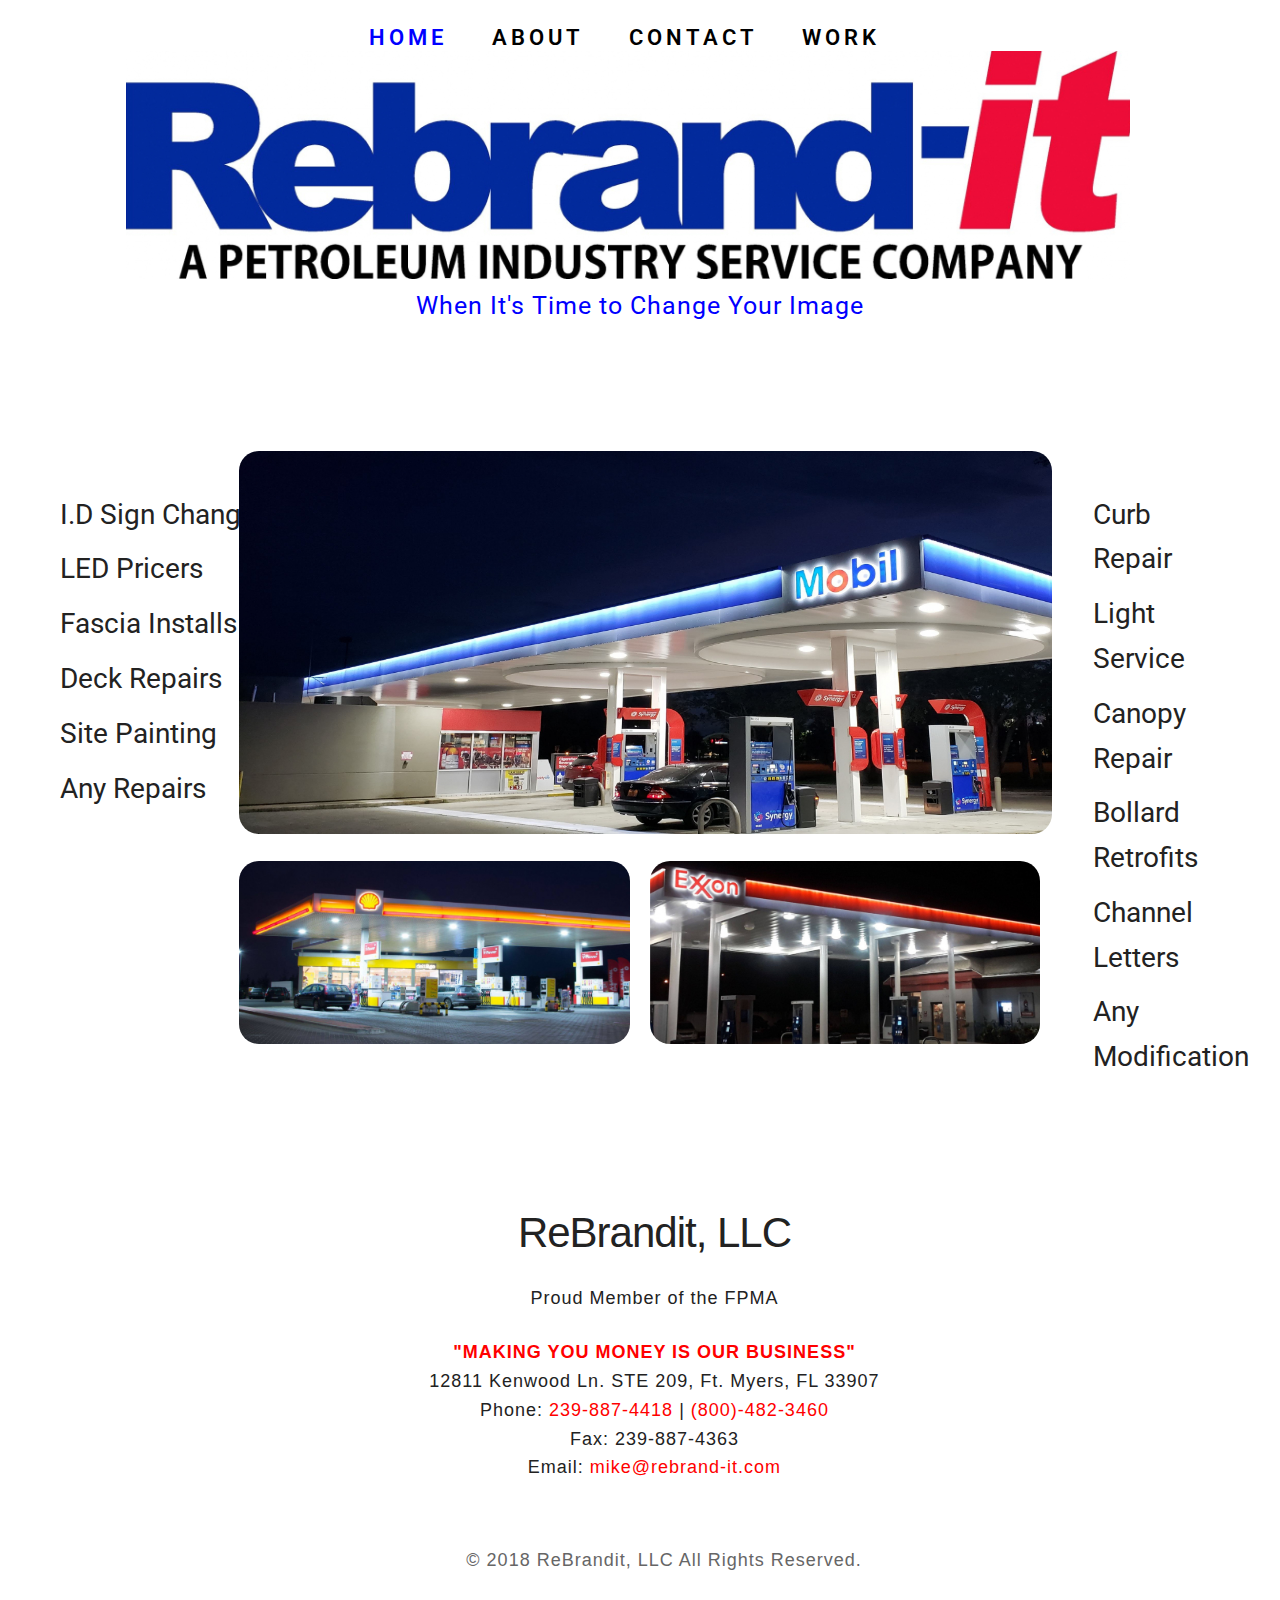
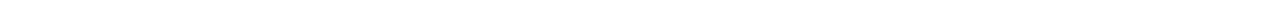
==== commit 08e1343f: "adjust logo images patsh" ====
--- a/index.html
+++ b/index.html
@@ -54,7 +54,7 @@
 	<div class="row">
 		<div class="container">
 			<div class="twelve columns">
-				<a href="index.html" class="logo"><img src="images/logo.jpg" alt="Rebrandit Logo" class="logo"></a>
+				<a href="index.html" class="logo"><img src="images/logo.png" alt="Rebrandit Logo" class="logo"></a>
 
 				<p style="color: blue;text-align: center;font-size: 25px;font-family: 'Roboto', sans-serif;letter-spacing: 1px;">When It's Time to Change Your Image</p>
 
@@ -166,7 +166,7 @@
 
 });
 </script>
-
+<!--Merge it Real Good-->
 </body>
 
 </html>
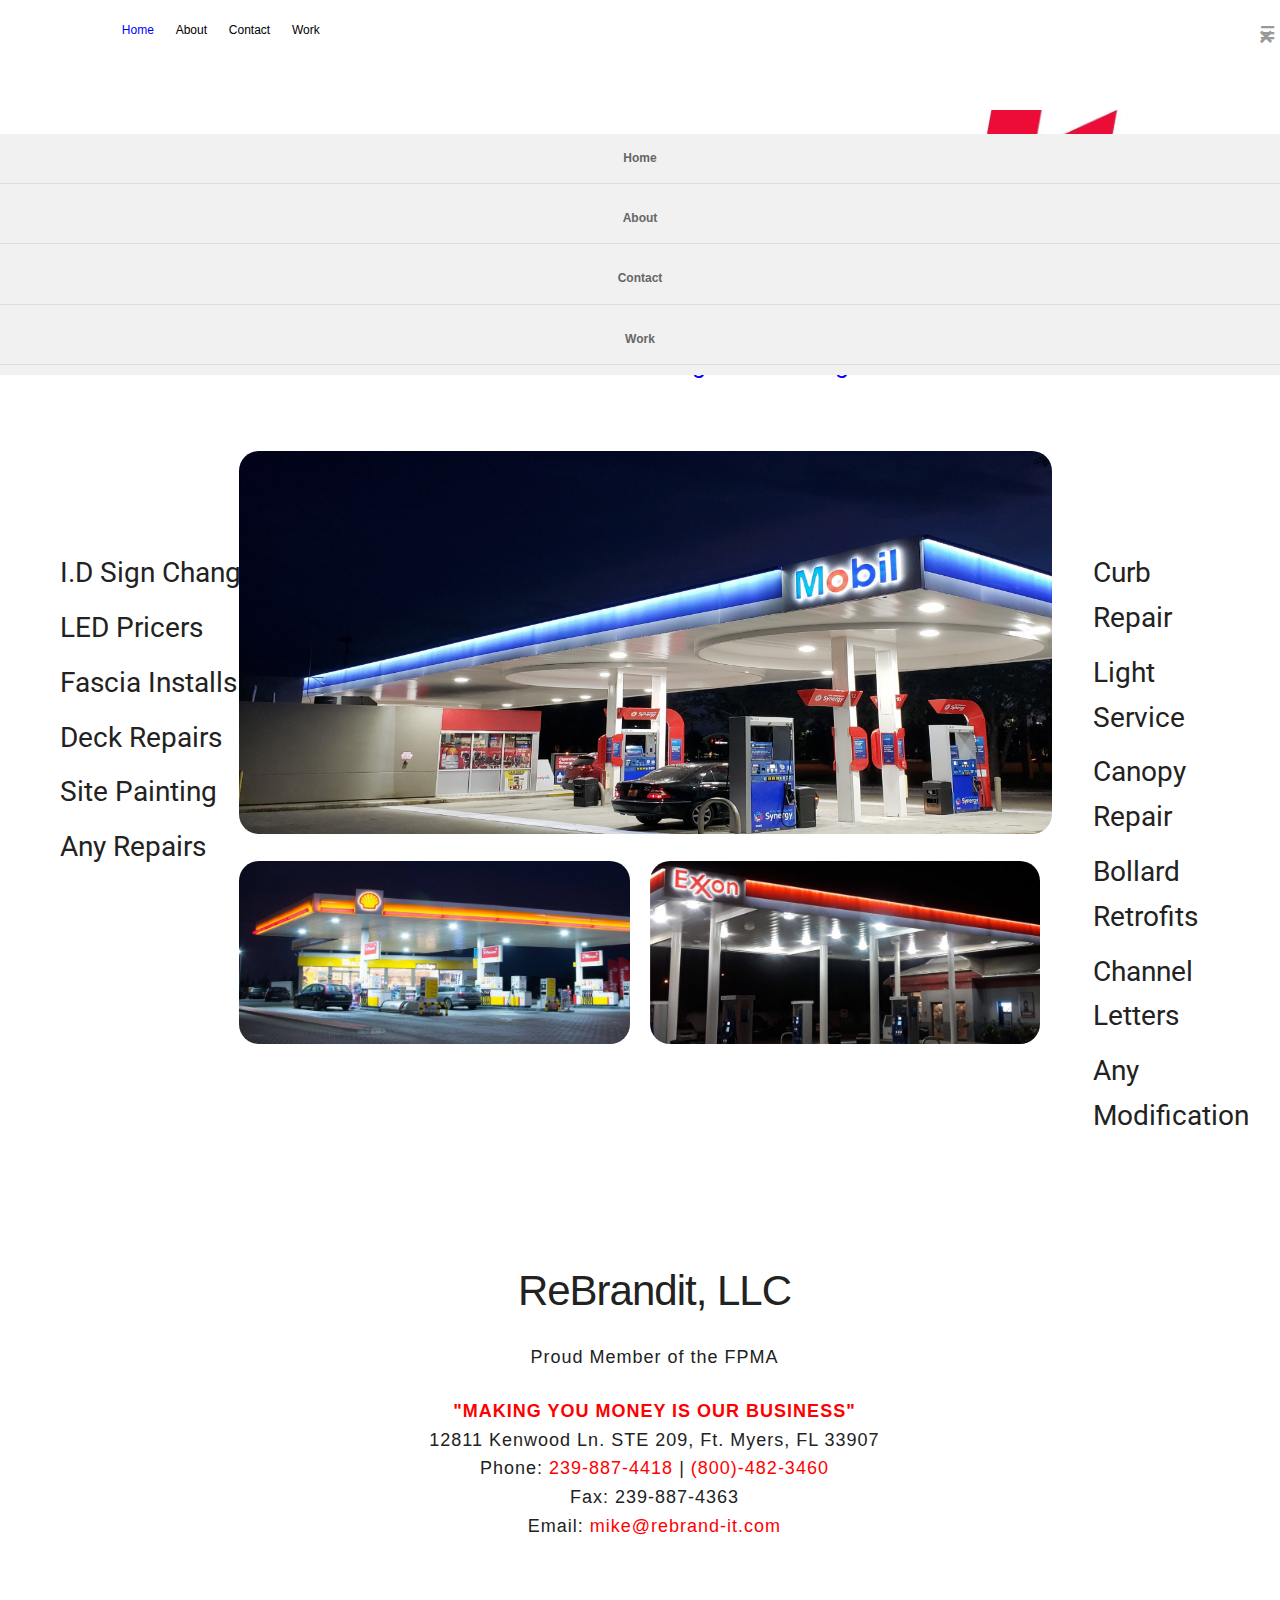
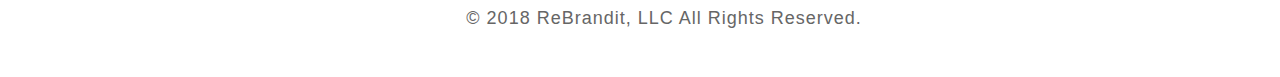
==== commit dcb4ad0e: "update" ====
--- a/index.html
+++ b/index.html
@@ -25,11 +25,11 @@
 	integrity="sha384-hWVjflwFxL6sNzntih27bfxkr27PmbbK/iSvJ+a4+0owXq79v+lsFkW54bOGbiDQ"
 	crossorigin="anonymous">
 	<link rel="stylesheet" href="css/magnific-popup.css">
-
+<link rel="stylesheet" href="css/hamburger.css">
 <!-- Scripts
 –––––––––––––––––––––––––––––––––––––––––––––––––– -->
 	<script src="http://ajax.googleapis.com/ajax/libs/jquery/1.11.3/jquery.min.js"></script>
-
+ <script src="scripts/hamburger.js"></script>
 <!-- Favicon
 –––––––––––––––––––––––––––––––––––––––––––––––––– -->
 	<link rel="icon" type="image/jpg" href="images/logo.jpg">
@@ -50,6 +50,21 @@
 			</div>
 		</div>
 	</header>
+<header>
+	
+  <button class="hamburger">&#9776;</button>
+  <button class="cross">&#735;</button>
+</header>
+
+<div class="menu">
+  <ul>
+    <a href="index.html"><li>Home</li></a>
+    <a href="about.html"><li>About</li></a>
+    <a href="contact.html"><li>Contact</li></a>
+    <a href="work.html"><li>Work</li></a>
+    
+  </ul>
+</div> 
 
 	<div class="row">
 		<div class="container">
--- a/css/skeleton.css
+++ b/css/skeleton.css
@@ -181,6 +181,12 @@
 input[type="submit"],
 input[type="reset"],
 
+.hamburger{
+    width: 35px;
+    height: 5px;
+    background-color: black;
+    margin: 6px 0;
+}
 
 
 input[type="button"] {
@@ -364,7 +370,7 @@
 –––––––––––––––––––––––––––––––––––––––––––––––––– */
 button,
 .button {
-  margin-bottom: 1rem; }
+  margin-bottom: 85rem; }
 input,
 textarea,
 select,
--- a/css/style.css
+++ b/css/style.css
@@ -75,7 +75,7 @@
 /* Header & Navigation
 ______________________________________*/
 
-header.main_nav{
+header#main-nav{
 	height: 40px;
 	padding: 0.1% 0;
 	margin-left: 0%;
@@ -110,6 +110,41 @@
 	/* top: -10px; */
 }
 
+@media screen and (max-width: 426px){
+	#main-nav{
+		display: none;
+	}
+	#logo-container{}
+	.logo{
+		
+			margin-top: 15%
+	  
+	}
+	
+	.navbar-toggle {
+  position: absolute;
+  top: 10px;
+  right: 20px;
+  cursor: pointer;
+  color: #000000;
+  font-size: 24px;
+}
+	.secondary-nav-list{
+	   list-style-type: none;
+    display: none;
+	}
+.secondary-nav-list li a{
+		text-decoration: none;
+	}
+	.secondary-nav-list li {
+	text-align: center;
+	margin: 15px auto;
+
+}
+.active {
+  display: block;
+}
+}
 /* Images & Media
 ______________________________________*/
 .home-img{
@@ -137,14 +172,13 @@
 /* Contact Form
 ______________________________________*/
 #form-container{
+	border: 2px solid red;
 	top: 22em;
 	left: 13em;
 }
 
 #btn-container{
-		/*margin-right: 12px;*/
-	position: absolute;
-	left: 30em;
+	position: sticky;
 	margin-top: -19%;
 }
 
--- a/css/hamburger.css
+++ b/css/hamburger.css
@@ -0,0 +1,66 @@
+@media screen and (max-width 475px)
+
+	body{
+  font-family: 'Noto Sans', sans-serif;
+	margin:0;
+	width:100%;
+	height:100vh;
+  	background:#ffffff;
+	-webkit-font-smoothing: antialiased;
+	-moz-osx-font-smoothing: grayscale;
+}
+header{
+	width:100%; 
+	background:#ffffff; 
+	height:60px; 
+	line-height:60px;
+	
+}
+.hamburger{
+  background:none;
+  position:absolute;
+  top:0;
+  right:0;
+  line-height:45px;
+  padding:5px 15px 0px 15px;
+  color:#999;
+  border:0;
+  font-size:1.4em;
+  font-weight:bold;
+  cursor:pointer;
+  outline:none;
+  z-index:10000000000000;
+}
+.cross{
+  background:none;
+  position:absolute;
+  top:0px;
+  right:0;
+  padding:7px 15px 0px 15px;
+  color:#999;
+  border:0;
+  font-size:3em;
+  line-height:65px;
+  font-weight:bold;
+  cursor:pointer;
+  outline:none;
+  z-index:10000000000000;
+}
+.menu{z-index:1000000; font-weight:bold; font-size:0.8em; width:100%; background:#f1f1f1;  position:absolute; text-align:center; font-size:12px;}
+.menu ul {margin: 0; padding: 0; list-style-type: none; list-style-image: none;}
+.menu li {display: block;   padding:15px 0 15px 0; border-bottom:#dddddd 1px solid;}
+.menu li:hover{display: block;    background:#ffffff; padding:15px 0 15px 0; border-bottom:#dddddd 1px solid;}
+.menu ul li a { text-decoration:none;  margin: 0px; color:#666;}
+.menu ul li a:hover {  color: #666; text-decoration:none;}
+.menu a{text-decoration:none; color:#666;}
+.menu a:hover{text-decoration:none; color:#666;}
+
+.glyphicon-home{
+  color:white; 
+  font-size:1.5em; 
+  margin-top:5px; 
+  margin:0 auto;
+}
+header{display:inline-block; font-size:12px;}
+span{padding-left:20px;}
+a{color:#336699;}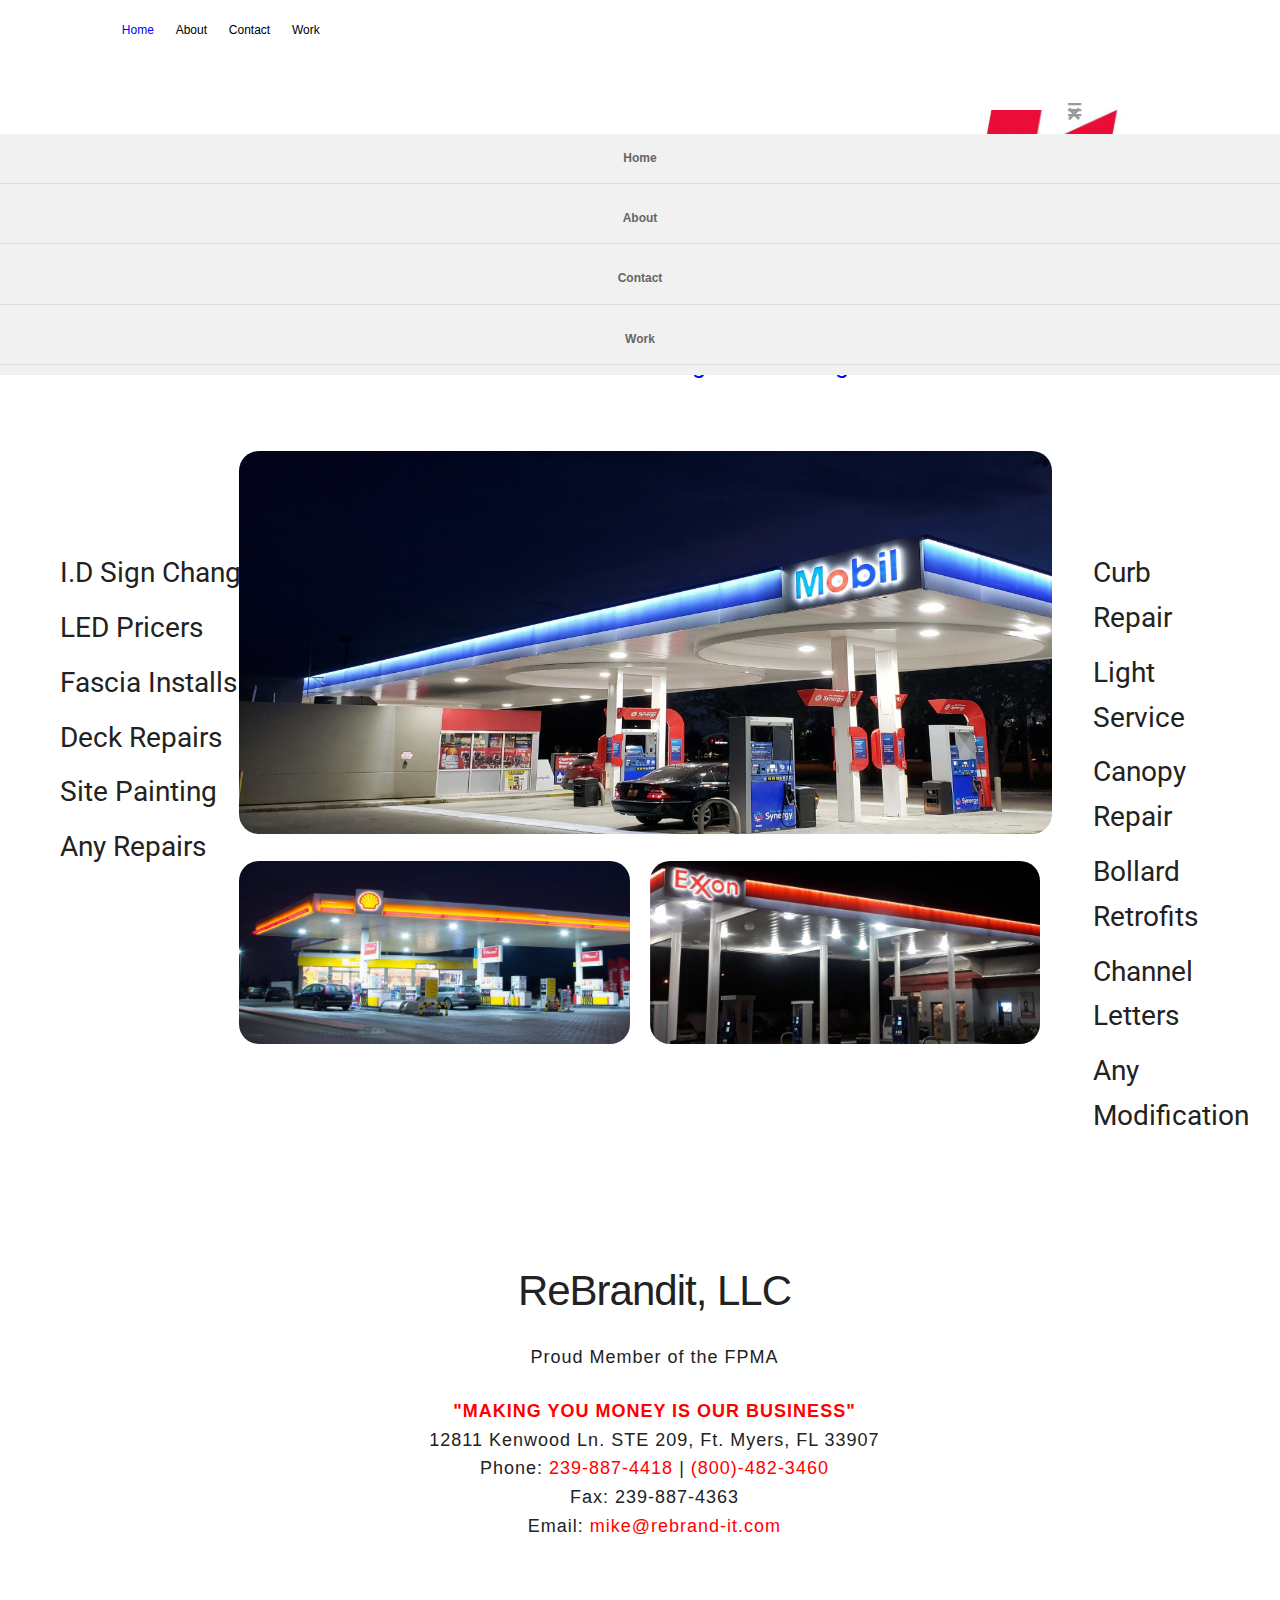
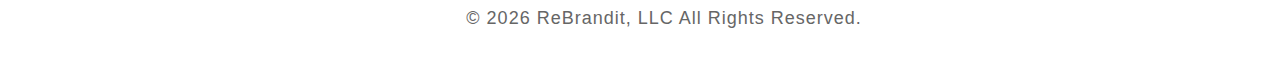
==== commit c4f9c216: "Replace Images Center Form" ====
--- a/index.html
+++ b/index.html
@@ -152,7 +152,7 @@
 	        Fax: 239-887-4363 <br> Email: <a href="mailto:mike@rebrand-it.com">mike@rebrand-it.com</a></p>
 			</div>
 			<div class="row twelve columns">
-				<p class="copyright">&copy; 2018 ReBrandit, LLC All Rights Reserved.</p>
+				<p class="copyright">&copy; <script language="JavaScript" type="text/javascript">document.write((new Date()).getFullYear());</script> ReBrandit, LLC All Rights Reserved.</p>
 			</div>
 		</div>
 	</footer>
--- a/css/skeleton.css
+++ b/css/skeleton.css
@@ -182,10 +182,10 @@
 input[type="reset"],
 
 .hamburger{
-    width: 35px;
-    height: 5px;
+    width: 68px;
+    height: 31px;
     background-color: black;
-    margin: 6px 0;
+    margin: 83px 172px;
 }
 
 
--- a/css/style.css
+++ b/css/style.css
@@ -172,9 +172,9 @@
 /* Contact Form
 ______________________________________*/
 #form-container{
-	border: 2px solid red;
+	
 	top: 22em;
-	left: 13em;
+	left: 35em;
 }
 
 #btn-container{
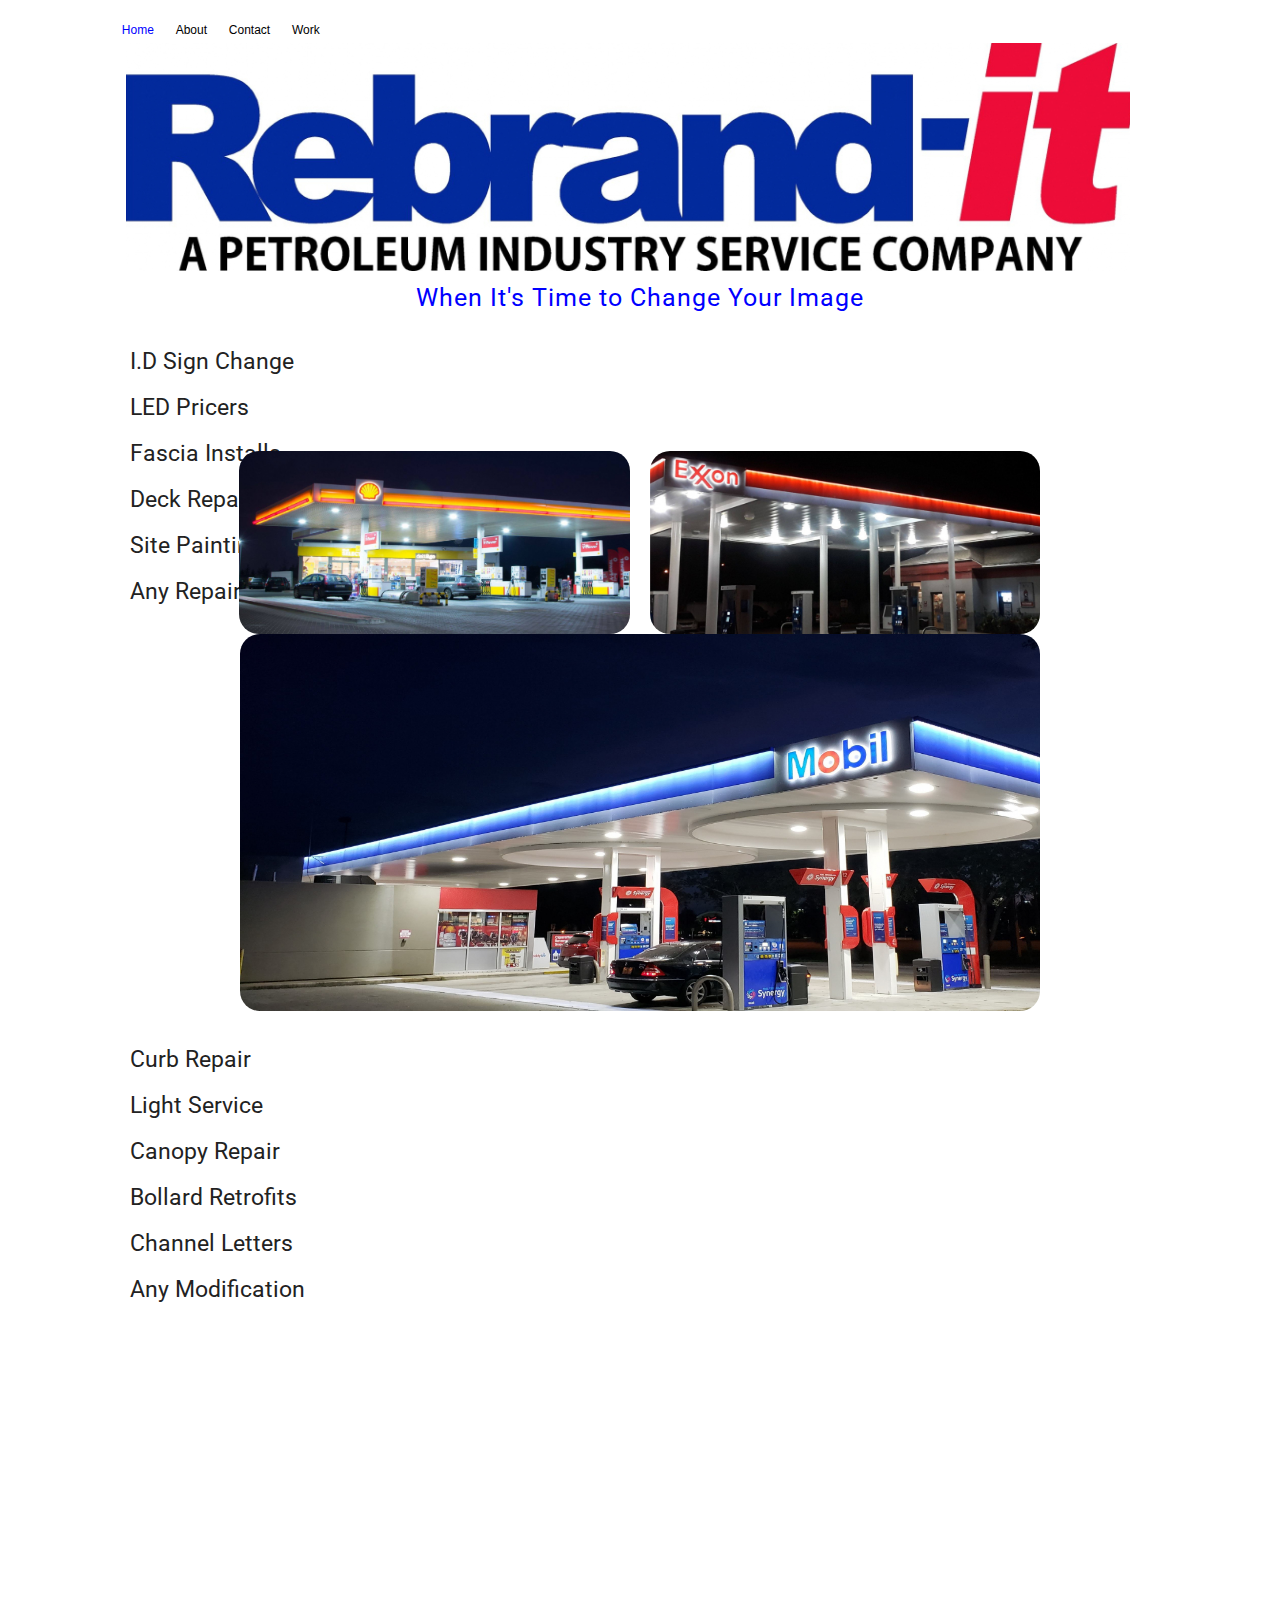
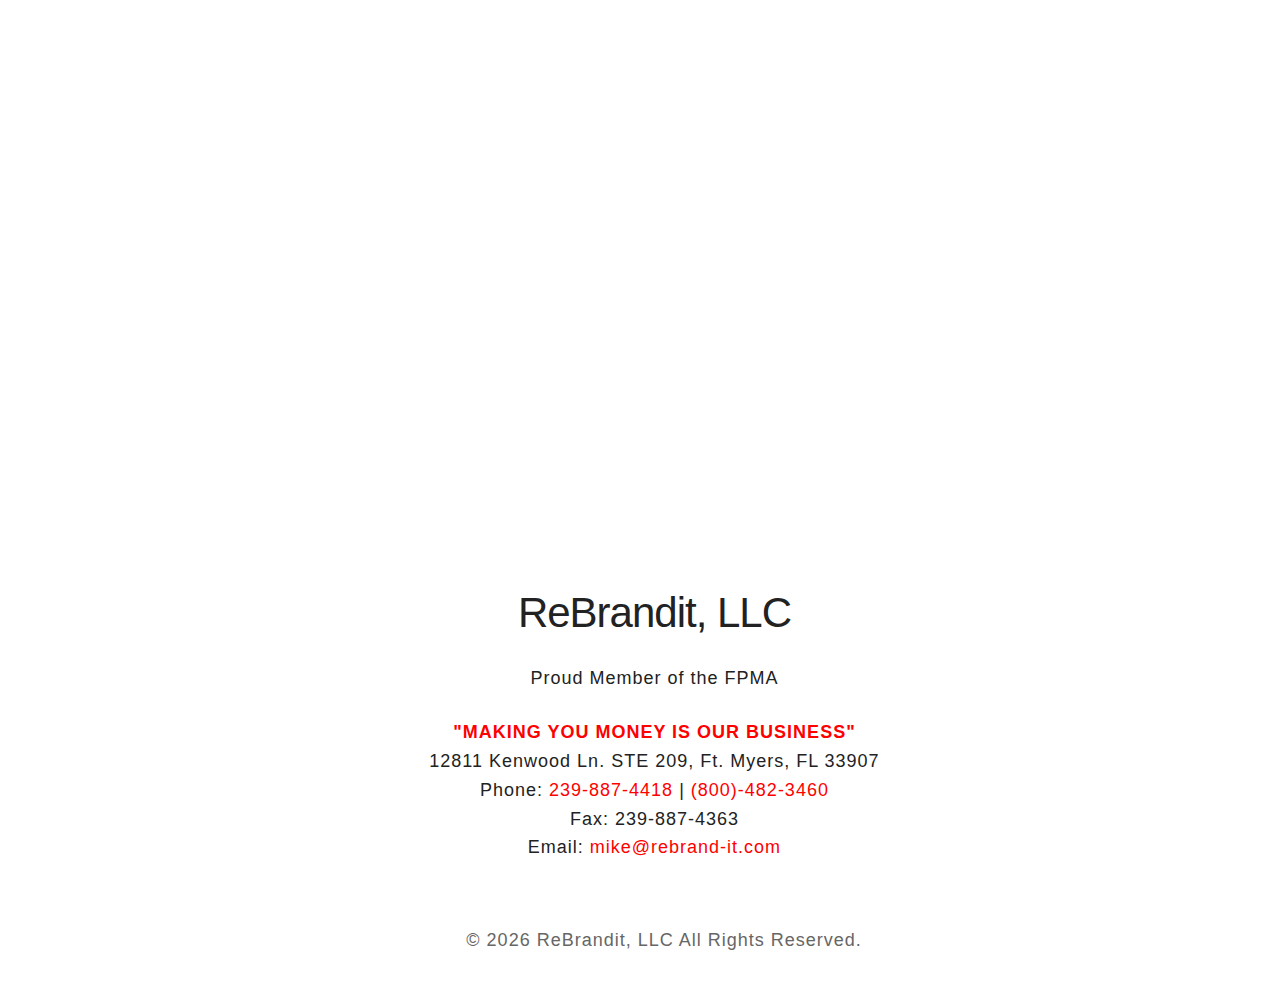
==== commit e8023876: "update" ====
--- a/index.html
+++ b/index.html
@@ -50,7 +50,7 @@
 			</div>
 		</div>
 	</header>
-<header>
+<!--<header>
 	
   <button class="hamburger">&#9776;</button>
   <button class="cross">&#735;</button>
@@ -65,7 +65,7 @@
     
   </ul>
 </div> 
-
+-->
 	<div class="row">
 		<div class="container">
 			<div class="twelve columns">
@@ -87,7 +87,7 @@
 			</div>-->
 			<div class="leftlist">
 				<div class="six columns list-container">
-					<ul class="services_l serv_left">
+					<ul class="list-text-align-left">
 						<li>I.D Sign Change</li>
 						<li>LED Pricers </li>
 						<li>Fascia Installs</li>
@@ -97,9 +97,16 @@
 					</ul>
 				</div>
 			</div>
+			<div class="row">
+				<div class="container">
+						<div class="twelve columns home-img">
+								<img src="images/home/h1.jpg" alt="gas station"/>
+						</div>
+				</div>
+			</div>
 			<div class="rightlist">
 				<div class="six columns list-container">
-					<ul class="services_r serv_right">
+					<ul class="list-text-alignleft">
 						<li>Curb Repair</li>
 						<li>Light Service</li>
 						<li>Canopy Repair</li>
@@ -115,13 +122,7 @@
 
 <section class="main-display">
 
-	<div class="row">
-		<div class="container">
-			<div class="twelve columns home-img">
-					<img src="images/home/h1.jpg" alt="gas station" style="width: %"/>
-			</div>
-		</div>
-	</div>
+	
 
 	<div class="row">
 		<div class="container">
--- a/css/style.css
+++ b/css/style.css
@@ -17,16 +17,19 @@
 	color: blue;
 	width: 133%
 }
-.services_l{
-	/*list-style-type: none;*/
+/*.services_l{
+	
 	text-align: left;
 }
 
 .services_r{
-	/*list-style-type: none;*/
+	
 	text-align: left;
 }
-
+*/
+.list-text-align-left{
+	text-align: left;
+}
 .logo {
 	width: 100%;
 	margin-top: -5rem;
@@ -250,11 +253,11 @@
 }
 .lists{
 	font-family: 'Roboto', sans-serif;
-	font-size: 28px;
+	font-size: 1.5em;
 	margin-top: -5rem;
 
 }
-.leftlist{
+/*.leftlist{
 	position: absolute;
   top: 400px;
   left: -22.6%;
@@ -266,7 +269,7 @@
   top: 400px;
   left: 94.6%;
 }
-
+*/
 /*Home page below services section
 _____________________________________*/
 .main-display{
